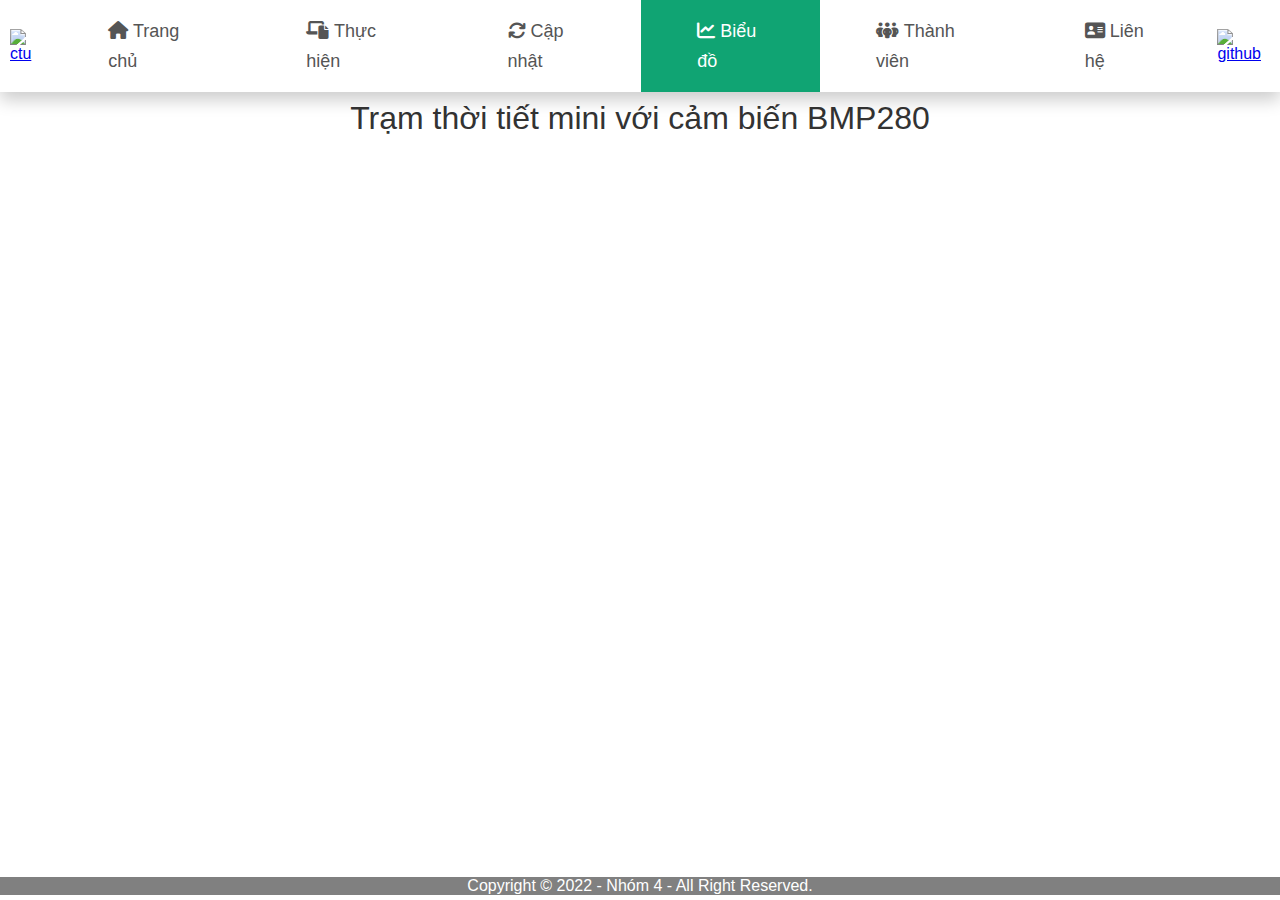
==== bieudo.html @ e6ed395e "update trangchu" ====
<!DOCTYPE html>
<html lang="vi">
<head>
    <meta charset="UTF-8">
    <meta http-equiv="X-UA-Compatible" content="IE=edge">
    <meta name="viewport" content="width=device-width, initial-scale=1.0">
    <title>Nhóm 4</title>
    <link rel="stylesheet" href="style.css">
    <link rel="stylesheet" href="https://cdnjs.cloudflare.com/ajax/libs/font-awesome/6.1.1/css/all.min.css">
    <style>
        .bieudo {
            color:rgb(255, 255, 255);
            background-color: rgb(16, 164, 115);
        }
        

    </style>
</head>
<body>
    <section>
        <header>
            <a href="https://www.ctu.edu.vn/"><img class="ctulogo" src="/img/ctu.png" alt="ctu"></a>
            <ul>
                <li><a href="index.html" class="trangchu"><i class="fa fa-house"></i> Trang chủ</a></li>
                <li><a href="thuchien.html" class="thuchien"><i class="fa fa-laptop-file"></i> Thực hiện</a></li>
                <li><a href="capnhat.html" class="capnhat"><i class="fa fa-arrows-rotate"></i> Cập nhật</a></li>
                <li><a href="bieudo.html" class="bieudo"><i class="fa fa-chart-line"></i> Biểu đồ</a></li>
                <li><a href="thanhvien.html" class="thanhvien"><i class="fa fa-people-group"></i> Thành viên</a></li>
                <li><a href="lienhe.html" class="lienhe"><i class="fa fa-address-card"></i> Liên hệ</a></li>
            </ul>
            <a href="https://github.com/NguyenNhatTruongCTU/cuoi_ki"><img class="githublogo" src="/img/github.png" alt="github"></a>
        </header>
    </section> 
    <div>
        <h1>Trạm thời tiết mini với cảm biến BMP280</h1>
    </div>

    <section>
        <footer>
            <p>Copyright &copy; 2022 - Nhóm 4 - All Right Reserved.</p>
        </footer>
    </section>
</body>
</html>
---- style.css ----
* {
    margin: 0;
    padding: 0;
    box-sizing: border-box;
    font-family: 'Open Sans', sans-serif;
}

/* header */
section{
    position: relative;
    width: 100%;
    min-height: 100px;
    padding: 0px 0;
    display: flex;
    justify-content: space-between;
    align-items: center;
    /* background: #fff; */
}
header {
    position: absolute;
    top: 0;
    left: 0;
    width: 100%;
    padding: 0px 0px;
    display: flex;
    justify-content: space-between;
    align-items: center;
    box-shadow: 0 .5rem 1rem rgba(0, 0, 0, .2);
}
.ctulogo {
    width: 40px;
    height: 40px;
    transition: all .3s ease-in-out;
}
.ctulogo:hover{
    transform: scale(1.3);
}
a .ctulogo{
    margin:0px 10px;
}
.githublogo {
    width: 40px;
    height: 40px;
    transition: all .3s ease-in-out;
}
.githublogo:hover{
    transform: scale(1.3);
}
a .githublogo{
    margin:0px 10px;
}
header ul {
    position: relative;
    display: flex;
    
}
header ul li {
    list-style: none;
   
}
header ul li a {
    display: inline-block;
    color: #555;
    font-weight: 450;
    font-size: large;
    padding: 1rem 3.5rem;
    text-decoration: none;
    transition: all .3s ease-in-out;
    
}
header ul li a:hover{
    color: rgb(255, 255, 255);
    background-color: gray;
}
header ul li a:active {
    background-color: #3e8e41;
    box-shadow: 1px 5px #3e8e41;
    transform: translateY(5px);
}

/* footer */

section footer{
    position: fixed;   
    bottom: 5px;   
    width: 100%;  
    background-color: gray;  
    color: white;  
    text-align: center;  
}

/* body */


h1 {
    border: 0;
    margin: 0;
    text-align: center;
    font-size: 32px;
    font-style: normal;
    font-weight: 350;
    color: #333;
}
.tittle {
    margin-bottom: 40px;
}
h3 {
    border: 0;
    margin: 0;
    text-align: center;
    font-size: 26px;
    font-style: normal;
    font-weight: 300;
    color: #333;
}
.row{
    min-height: 500px;
    display: flex;
    justify-content: space-between;

}
.luudo{
    margin-top: 30px;
    width: 500px;
    height: 300px;
    

}
.col1 {
    margin-left: 20px;
    margin-top: 10px;
    border-radius: 20px;
    border: 2px solid #999;
    box-shadow: 0 .5rem 1rem rgba(0, 0, 0, .2);
    transition: all .2s ease-in-out;
    padding: 10px;
}
.col2 {
    min-width: 450px;
    margin-top: 10px;
    margin-left: 20px;
    margin-right: 20px;
    border-radius: 20px;
    border: 2px solid #999;
    box-shadow: 0 .5rem 1rem rgba(0, 0, 0, .2);
    transition: all .2s ease-in-out;
    padding: 10px 50px 50px 50px;
}
.col3 {
    margin-top: 10px;
    margin-right: 20px;
    border-radius: 20px;
    border: 2px solid #999;
    transition: all .2s ease-in-out;
    box-shadow: 0 .5rem 1rem rgba(0, 0, 0, .2);
    padding: 10px 50px 50px 50px;
}
.col1:hover{
    transform: scale(1.05, 1.05);
}
.col2:hover{
    transform: scale(1.05, 1.05);
}
.col3:hover{
    transform: scale(1.05, 1.05);
}
.tittle3 {
    margin-top: 20px;
    margin-bottom: 20px;
}
li{
    line-height: 30px;
}
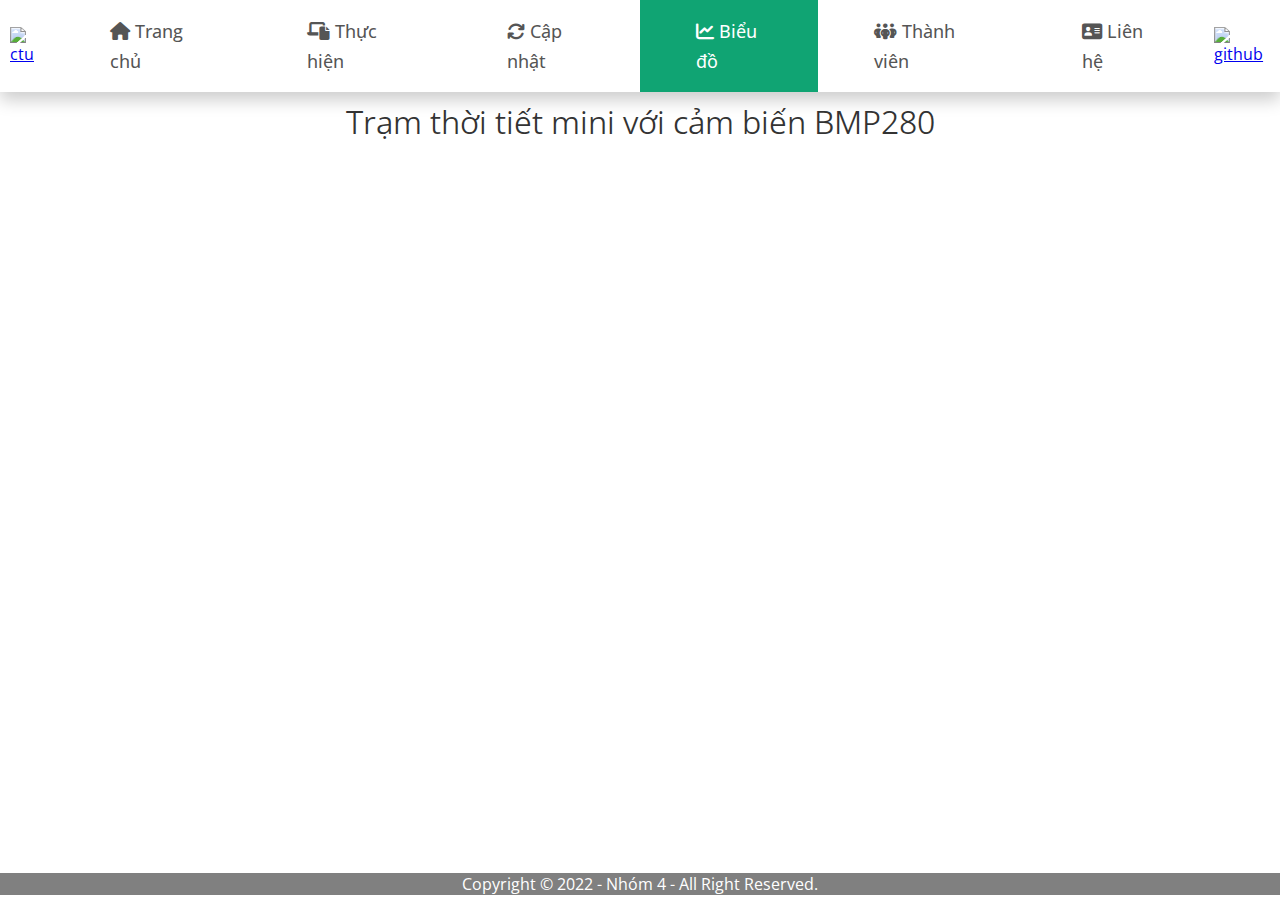
==== commit b3d8aad2: "update trangchu" ====
--- a/bieudo.html
+++ b/bieudo.html
@@ -7,6 +7,9 @@
     <title>Nhóm 4</title>
     <link rel="stylesheet" href="style.css">
     <link rel="stylesheet" href="https://cdnjs.cloudflare.com/ajax/libs/font-awesome/6.1.1/css/all.min.css">
+    <link rel="preconnect" href="https://fonts.googleapis.com">
+    <link rel="preconnect" href="https://fonts.gstatic.com" crossorigin>
+    <link href="https://fonts.googleapis.com/css2?family=Open+Sans&display=swap" rel="stylesheet">
     <style>
         .bieudo {
             color:rgb(255, 255, 255);
--- a/style.css
+++ b/style.css
@@ -91,7 +91,7 @@
 
 /* body */
 
-
+/* trangchu */
 h1 {
     border: 0;
     margin: 0;
@@ -170,4 +170,12 @@
 }
 li{
     line-height: 30px;
-}+}
+
+/* thuchien */
+
+
+/* capnhat */
+
+
+/* bieudo */
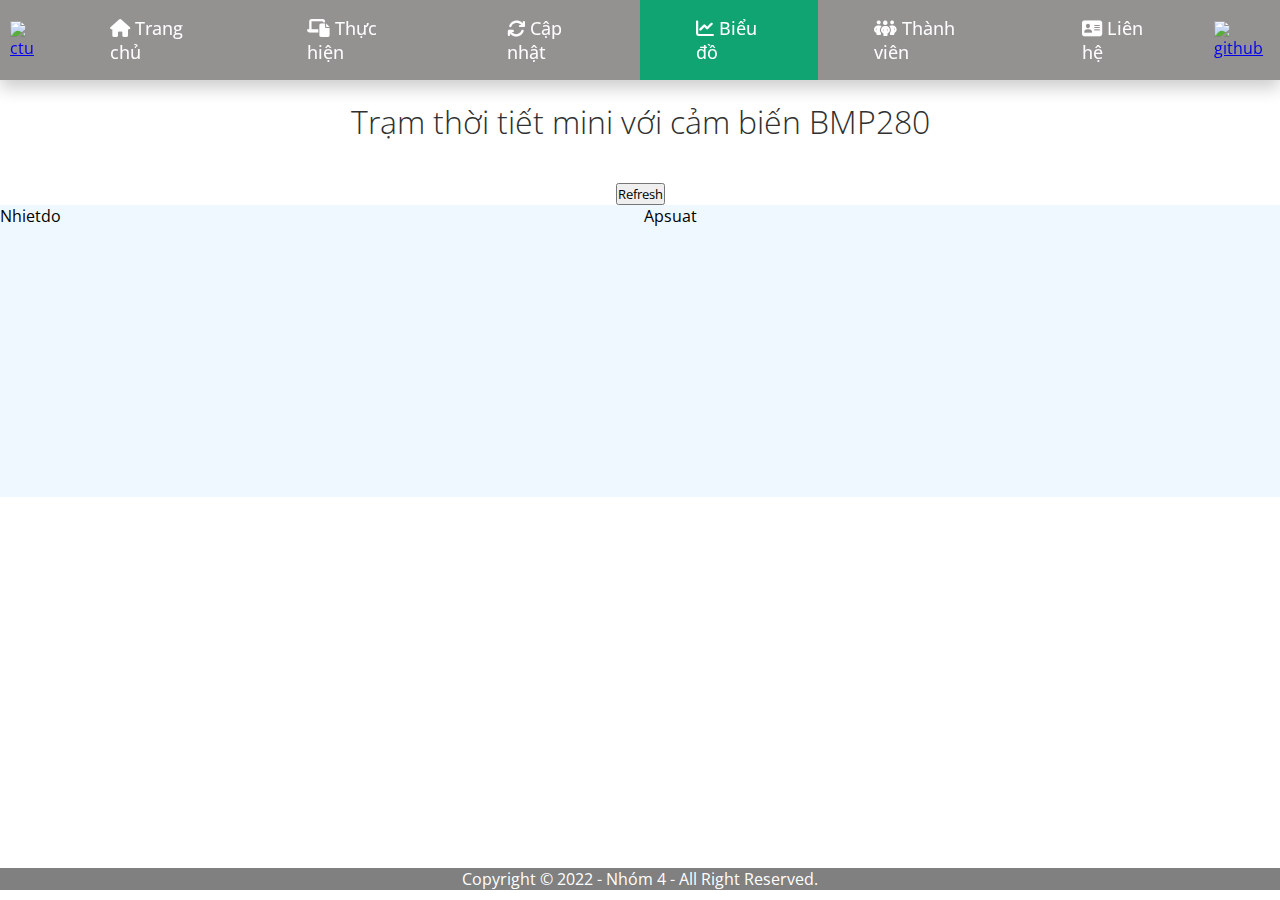
==== commit 7f6c1c32: "update esp_code and bieudo_page" ====
--- a/bieudo.html
+++ b/bieudo.html
@@ -5,8 +5,8 @@
     <meta http-equiv="X-UA-Compatible" content="IE=edge">
     <meta name="viewport" content="width=device-width, initial-scale=1.0">
     <title>Nhóm 4</title>
+    <link rel="stylesheet" href="https://cdnjs.cloudflare.com/ajax/libs/font-awesome/6.1.1/css/all.min.css">
     <link rel="stylesheet" href="style.css">
-    <link rel="stylesheet" href="https://cdnjs.cloudflare.com/ajax/libs/font-awesome/6.1.1/css/all.min.css">
     <link rel="preconnect" href="https://fonts.googleapis.com">
     <link rel="preconnect" href="https://fonts.gstatic.com" crossorigin>
     <link href="https://fonts.googleapis.com/css2?family=Open+Sans&display=swap" rel="stylesheet">
@@ -18,11 +18,115 @@
         
 
     </style>
+    <script
+    src="https://cdnjs.cloudflare.com/ajax/libs/Chart.js/2.9.4/Chart.js">
+    </script> 
+    
+    <script>
+      function bieudo()
+        {
+            var request = new XMLHttpRequest();
+            var urlHere = "https://api.thingspeak.com/update?";
+            urlHere = "https://api.thingspeak.com/channels/1713269/feeds.json";
+            request.open('GET', urlHere, true);
+            request.onload = function() {
+                if (request.status == 200) {
+                    var data = JSON.parse(request.responseText);
+                    // //console.log(data);
+                    var length = data.feeds.length;  //kich thuoc du lieu
+                    // Ve bieu đồ nhập xuất
+                    var yNhietdo = new Array();
+                    var yApsuat = new Array();
+                    var xNhietdo = new Array();
+                    var xApsuat = new Array();
+                    for(var i=0;i<length;i++){
+                      if (data.feeds[i].field1 != null){
+                        yNhietdo.push(data.feeds[i].field1);
+                        xNhietdo.push(data.feeds[i].created_at);
+                      }
+                      if (data.feeds[i].field2 != null){
+                        yApsuat.push(data.feeds[i].field2);
+                        xApsuat.push(data.feeds[i].created_at);
+                      }
+                    }
+                    //bieu đồ
+                    new Chart("chartNhietdo", {
+                        type: "line",
+                        data: {
+                            labels: xNhietdo,
+                            datasets: [
+                            {
+                                fill: false,
+                                backgroundColor: "red",
+                                label: "Nhiet do",
+                                data: yNhietdo,
+                            }, 
+                            ]
+                        },
+                        options: {
+                            plugins:{
+                                legend: {
+                                  display: true,
+                                }
+                            },
+                            scales: {
+                                yAxes: [{
+                                  display: true,
+                                  ticks: {
+                                    beginAtZero: true,
+                                    //max: (yNhap.max)
+                                  }
+                                }]
+                            }
+                        }
+                    });
+                    new Chart("chartApsuat", {
+                        type: "line",
+                        data: {
+                            labels: xApsuat,
+                            datasets: [
+                            {
+                                fill: false,
+                                backgroundColor: "blue",
+                                label: "Ap suat",
+                                data: yApsuat,
+                            }, 
+                            ]
+                        },
+                        options: {
+                            plugins:{
+                                legend: {
+                                    display: true,
+                                }
+                            },
+                            scales: {
+                                yAxes: [{
+                                    display: true,
+                                    ticks: {
+                                        beginAtZero: true,
+                                        //max: (yXuat.max)
+                                    }
+                                }]
+                            }
+                        }
+                    });
+    
+                } else {
+                // We reached our target server, but it returned an error
+                }
+            };
+            request.send();
+    
+            
+            //request.open('GET', urlHere, true);
+            //request.send();
+        }
+    </script>
 </head>
-<body>
-    <section>
+<body onload="bieudo()">
+    <section class="sec_head">
         <header>
-            <a href="https://www.ctu.edu.vn/"><img class="ctulogo" src="/img/ctu.png" alt="ctu"></a>
+            <a href="https://www.ctu.edu.vn/"><img class="ctulogo" src="./img/ctu.png" alt="ctu"></a>
             <ul>
                 <li><a href="index.html" class="trangchu"><i class="fa fa-house"></i> Trang chủ</a></li>
                 <li><a href="thuchien.html" class="thuchien"><i class="fa fa-laptop-file"></i> Thực hiện</a></li>
@@ -31,17 +135,27 @@
                 <li><a href="thanhvien.html" class="thanhvien"><i class="fa fa-people-group"></i> Thành viên</a></li>
                 <li><a href="lienhe.html" class="lienhe"><i class="fa fa-address-card"></i> Liên hệ</a></li>
             </ul>
-            <a href="https://github.com/NguyenNhatTruongCTU/cuoi_ki"><img class="githublogo" src="/img/github.png" alt="github"></a>
+            <a href="https://github.com/NguyenNhatTruongCTU/cuoi_ki"><img class="githublogo" src="./img/github.png" alt="github"></a>
         </header>
     </section> 
-    <div>
-        <h1>Trạm thời tiết mini với cảm biến BMP280</h1>
-    </div>
-
+      
+    <h1 class="tittle">Trạm thời tiết mini với cảm biến BMP280</h1>
+    <section>
+        <form name="refresh_bieudo" class="refresh_bieudo">
+            <input type = "button" value = "Refresh" onclick = "bieudo()">
+        </form>
+        <section class="chart">    
+            <p>Nhietdo</p>
+            <canvas id="chartNhietdo" style="width:100%;max-width:700px"></canvas>
+            <p>Apsuat</p>
+            <canvas id="chartApsuat" style="width:100%;max-width:700px"></canvas>
+        </section>
+    </section>
+    
     <section>
         <footer>
             <p>Copyright &copy; 2022 - Nhóm 4 - All Right Reserved.</p>
         </footer>
     </section>
 </body>
-</html>+</html>
--- a/style.css
+++ b/style.css
@@ -6,15 +6,15 @@
 }
 
 /* header */
-section{
-    position: relative;
+.sec_head{
+    position: fixed;
     width: 100%;
     min-height: 100px;
     padding: 0px 0;
     display: flex;
     justify-content: space-between;
     align-items: center;
-    /* background: #fff; */
+    
 }
 header {
     position: absolute;
@@ -26,6 +26,8 @@
     justify-content: space-between;
     align-items: center;
     box-shadow: 0 .5rem 1rem rgba(0, 0, 0, .2);
+    background: rgb(148, 145, 145);
+
 }
 .ctulogo {
     width: 40px;
@@ -60,7 +62,7 @@
 }
 header ul li a {
     display: inline-block;
-    color: #555;
+    color: rgb(254, 254, 254);
     font-weight: 450;
     font-size: large;
     padding: 1rem 3.5rem;
@@ -70,18 +72,19 @@
 }
 header ul li a:hover{
     color: rgb(255, 255, 255);
-    background-color: gray;
-}
-header ul li a:active {
-    background-color: #3e8e41;
-    box-shadow: 1px 5px #3e8e41;
+    background-color: rgb(83, 78, 78);
+}
+header ul li a:active{
+    background-color: #348136;
+    box-shadow: 1px 5px #348136;
     transform: translateY(5px);
 }
 
 /* footer */
 
 section footer{
-    position: fixed;   
+    position: fixed; 
+    margin-bottom: 5px;
     bottom: 5px;   
     width: 100%;  
     background-color: gray;  
@@ -91,29 +94,43 @@
 
 /* body */
 
+
 /* trangchu */
-h1 {
+h1{
+    margin-bottom: 40px;
     border: 0;
-    margin: 0;
+    padding-top: 100px;
     text-align: center;
     font-size: 32px;
     font-style: normal;
-    font-weight: 350;
-    color: #333;
-}
-.tittle {
+    font-weight: 300;
+    color: #303030;
+}
+
+.h1_trangchu {
     margin-bottom: 40px;
-}
-h3 {
     border: 0;
-    margin: 0;
+    padding-top: 100px;
+    text-align: center;
+    font-size: 32px;
+    font-style: normal;
+    font-weight: 300;
+    color: #3d6599;
+}
+.h3_trangchu {
+    border: 0;
+    margin: 20px 0;
     text-align: center;
     font-size: 26px;
     font-style: normal;
-    font-weight: 300;
-    color: #333;
-}
-.row{
+    font-weight: 250;
+    color: #658ec6;
+}
+.ul_trangchu{
+    color: #658ec6;
+    margin: 20px 0;
+}
+.row_trangchu{
     min-height: 500px;
     display: flex;
     justify-content: space-between;
@@ -123,59 +140,100 @@
     margin-top: 30px;
     width: 500px;
     height: 300px;
-    
-
-}
-.col1 {
+    border-radius: 10px;
+    transition: all .2s ease-in-out;
+}
+.luudo:hover{
+    transform: scale(1.05, 1.05);
+}
+.col1_trangchu {
     margin-left: 20px;
     margin-top: 10px;
     border-radius: 20px;
-    border: 2px solid #999;
+    border: 2px solid rgb(139, 194, 177);
     box-shadow: 0 .5rem 1rem rgba(0, 0, 0, .2);
     transition: all .2s ease-in-out;
     padding: 10px;
-}
-.col2 {
-    min-width: 450px;
+    background: linear-gradient(to right bottom, rgba(255, 255, 255, 0.7), rgba(255, 255, 255, 0.3));
+}
+.col2_trangchu {
+    min-width: 470px;
     margin-top: 10px;
     margin-left: 20px;
     margin-right: 20px;
     border-radius: 20px;
-    border: 2px solid #999;
+    border: 2px solid rgb(139, 194, 177);
     box-shadow: 0 .5rem 1rem rgba(0, 0, 0, .2);
     transition: all .2s ease-in-out;
     padding: 10px 50px 50px 50px;
-}
-.col3 {
+    background: linear-gradient(to right bottom, rgba(255, 255, 255, 0.7), rgba(255, 255, 255, 0.3));
+}
+.col3_trangchu {
     margin-top: 10px;
     margin-right: 20px;
     border-radius: 20px;
-    border: 2px solid #999;
+    border: 2px solid rgb(139, 194, 177);
     transition: all .2s ease-in-out;
     box-shadow: 0 .5rem 1rem rgba(0, 0, 0, .2);
     padding: 10px 50px 50px 50px;
-}
-.col1:hover{
-    transform: scale(1.05, 1.05);
-}
-.col2:hover{
-    transform: scale(1.05, 1.05);
-}
-.col3:hover{
-    transform: scale(1.05, 1.05);
-}
-.tittle3 {
-    margin-top: 20px;
-    margin-bottom: 20px;
-}
-li{
+    background: linear-gradient(to right bottom, rgba(255, 255, 255, 0.7), rgba(255, 255, 255, 0.3));
+}
+.col1_trangchu:hover{
+    transform: scale(1.05, 1.05);
+}
+.col2_trangchu:hover{
+    transform: scale(1.05, 1.05);
+}
+.col3_trangchu:hover{
+    transform: scale(1.05, 1.05);
+}
+.li_trangchu{
     line-height: 30px;
+    text-align: justify;
 }
 
 /* thuchien */
 
 
 /* capnhat */
-
+.row_capnhat{
+    margin: 10px 300px;
+    display: flex;
+    justify-content: space-between;
+}
+.refresh{
+    margin-top: 100px;
+    justify-content: center;
+    display: flex;
+    
+}
+.refresh_capnhat {
+    border-radius: 5px;
+    border: 2px solid rgb(106, 103, 103);
+    min-width: 80px;
+    min-height: 40px;
+    font-size: 17px;
+    font-weight: 300;
+    transition: all .2s ease-in-out;
+}
+.refresh_capnhat:hover{
+    color: aliceblue;
+    background-color: #303030;
+    font-weight: 300;
+    font-size: 18px;
+    box-shadow: 0 .5rem 1rem rgba(0, 0, 0, .2);
+}
+.refresh_capnhat:active{
+    transform: scale(1.05, 1.05);
+    box-shadow: 0 .5rem 1rem rgba(0, 0, 0, .2);
+}
 
 /* bieudo */
+.chart {
+    display: flex;
+    background-color: aliceblue;
+}
+.refresh_bieudo{
+    display: flex;
+    justify-content: center;
+}